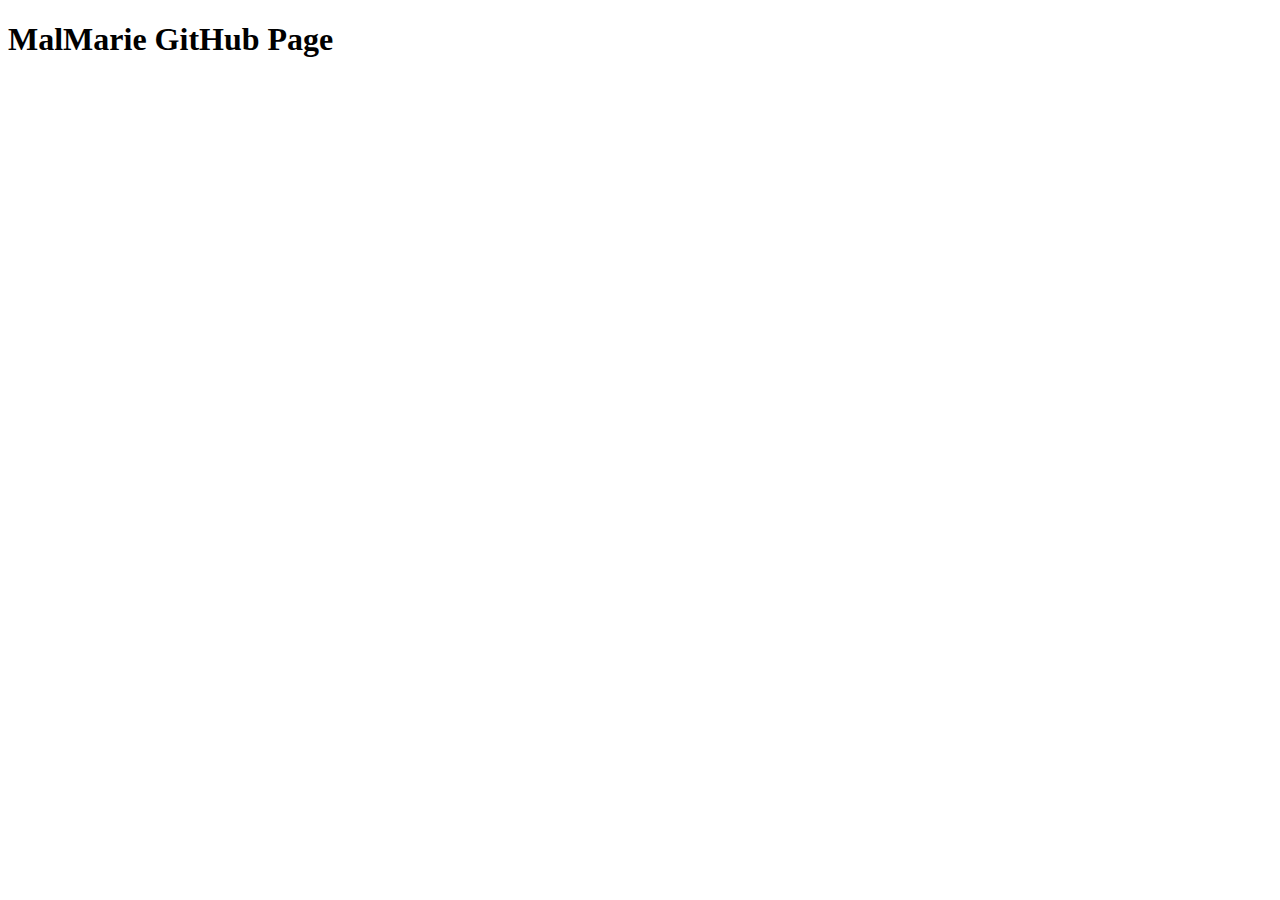
==== html/index.html @ 33a3d590 "homepage" ====
<!DOCTYPE html>
<html lang="fr">
<head>
    <meta charset="UTF-8">
    <meta http-equiv="X-UA-Compatible" content="IE=edge">
    <meta name="viewport" content="width=device-width, initial-scale=1.0">
    <title>MalMarie GitHub Page</title>
    <link href="../css/style.css">
</head>
<body>
    <h1>MalMarie GitHub Page</h1>
    
</body>
</html>
---- css/style.css ----
h1 {
    color: red;
}
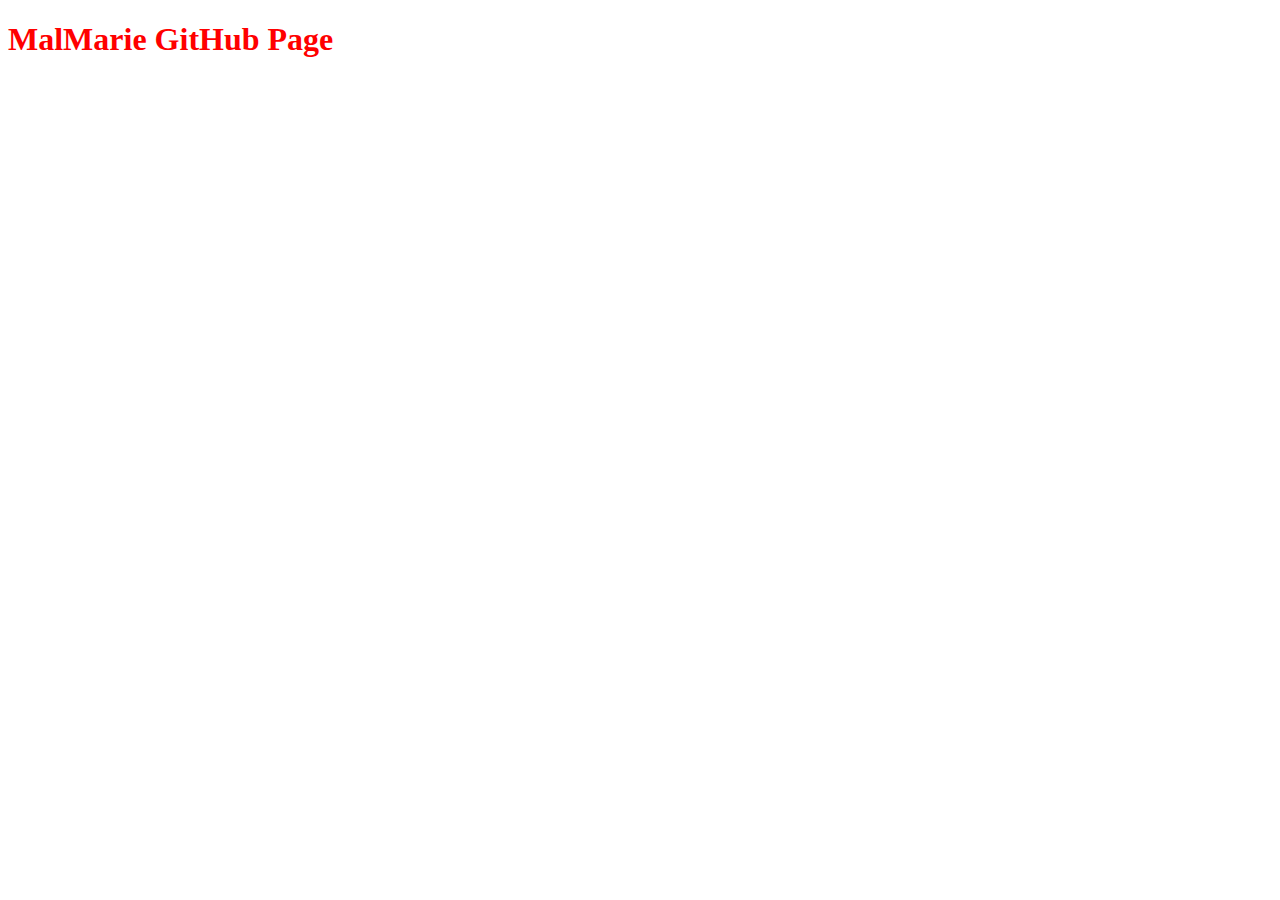
==== commit 7eba5220: "homepage 2" ====
--- a/html/index.html
+++ b/html/index.html
@@ -5,7 +5,7 @@
     <meta http-equiv="X-UA-Compatible" content="IE=edge">
     <meta name="viewport" content="width=device-width, initial-scale=1.0">
     <title>MalMarie GitHub Page</title>
-    <link href="../css/style.css">
+    <link href="../css/style.css" rel="stylesheet">
 </head>
 <body>
     <h1>MalMarie GitHub Page</h1>
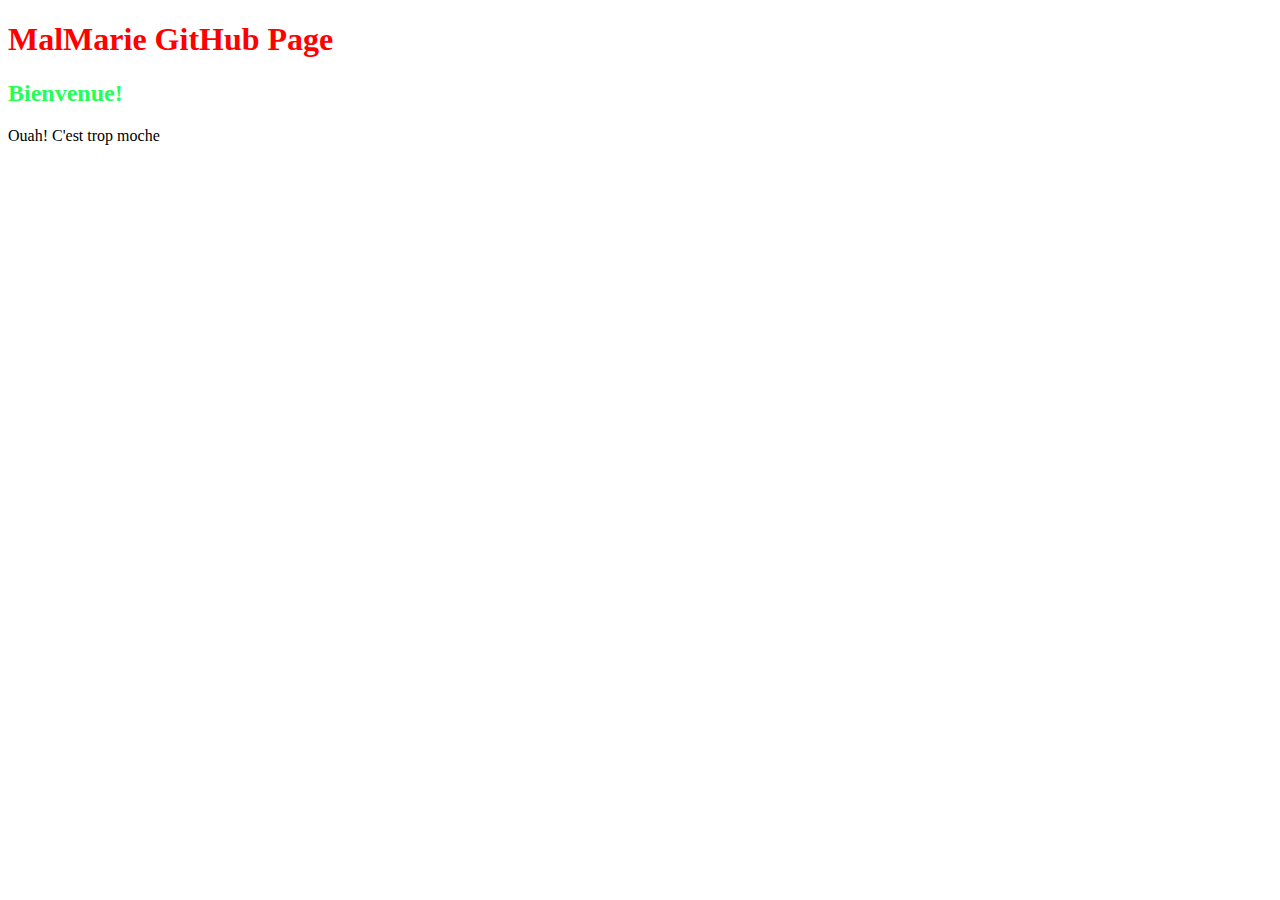
==== commit 44d372d2: "homepage 3" ====
--- a/html/index.html
+++ b/html/index.html
@@ -9,6 +9,10 @@
 </head>
 <body>
     <h1>MalMarie GitHub Page</h1>
+
+    <h2> Bienvenue!</h2>
+
+    <p>Ouah! C'est trop moche</p>
     
 </body>
 </html>--- a/css/style.css
+++ b/css/style.css
@@ -1,3 +1,11 @@
 h1 {
     color: red;
+}
+
+h2 {
+    color: #24ff53;
+}
+
+p {
+    color: linear(#dddddd #ff2424 #24ff53) ;
 }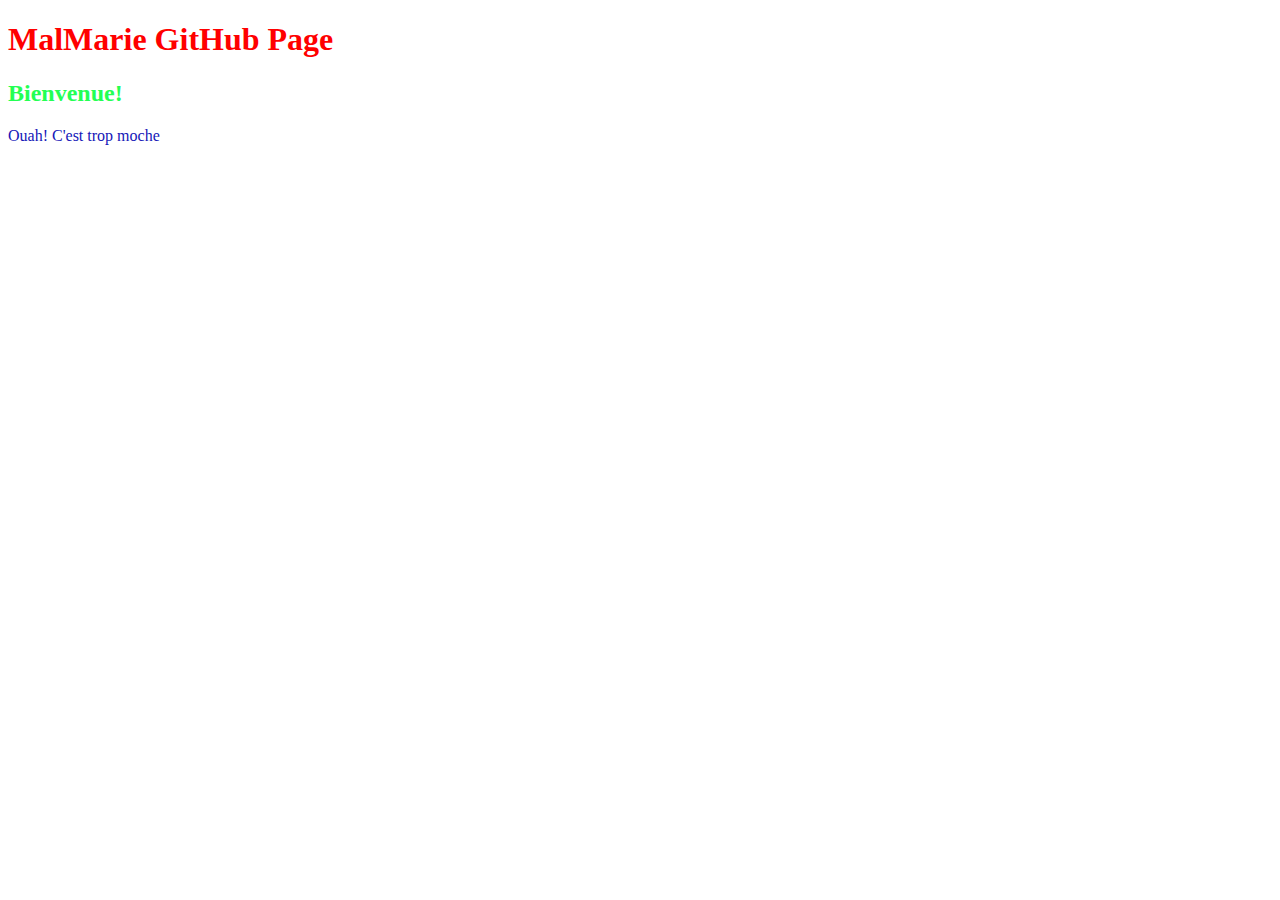
==== commit 9f41de78: "homepage 4" ====
--- a/html/index.html
+++ b/html/index.html
@@ -2,7 +2,6 @@
 <html lang="fr">
 <head>
     <meta charset="UTF-8">
-    <meta http-equiv="X-UA-Compatible" content="IE=edge">
     <meta name="viewport" content="width=device-width, initial-scale=1.0">
     <title>MalMarie GitHub Page</title>
     <link href="../css/style.css" rel="stylesheet">
--- a/css/style.css
+++ b/css/style.css
@@ -7,5 +7,5 @@
 }
 
 p {
-    color: linear(#dddddd #ff2424 #24ff53) ;
+    color: #1517b8;
 }